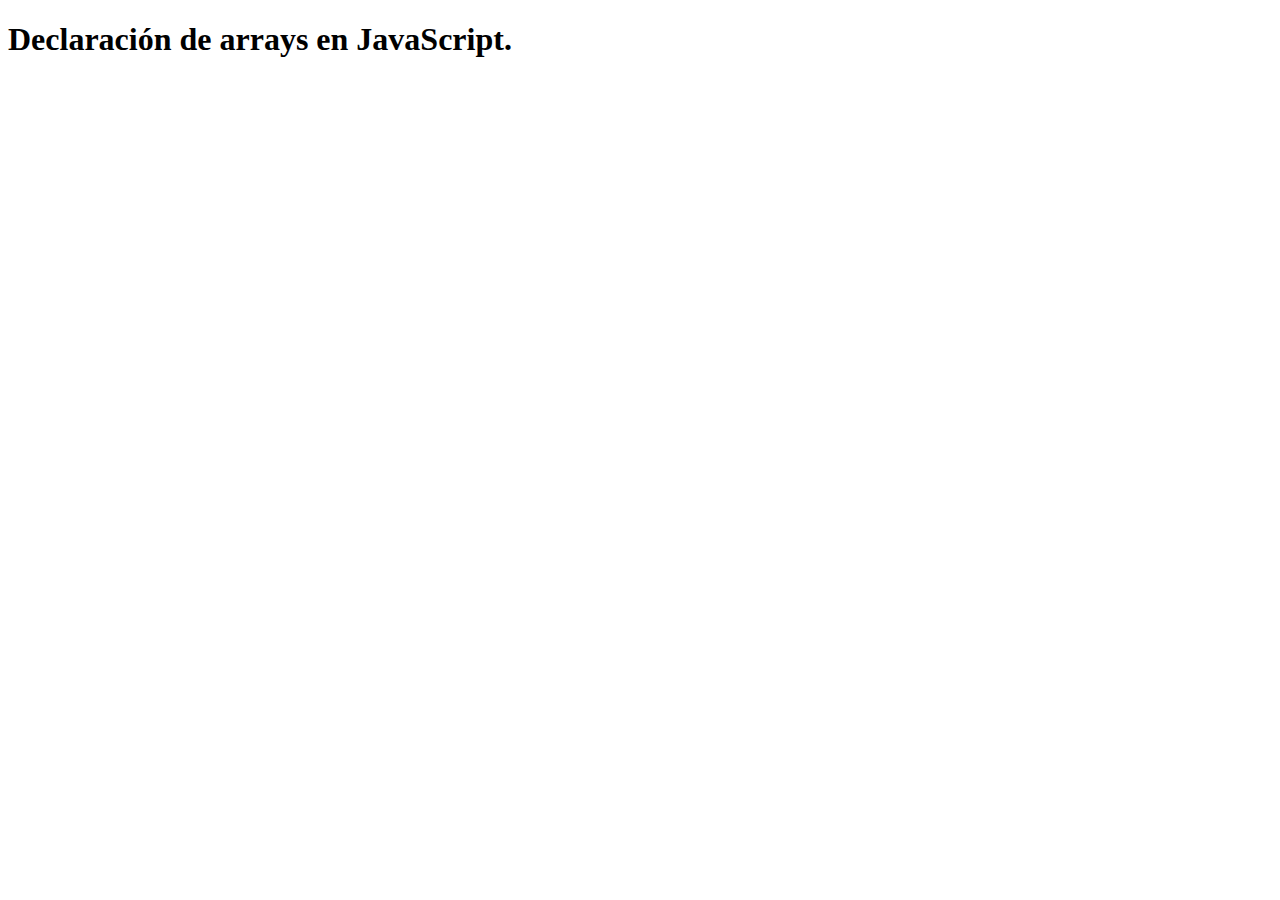
==== Section06/index.html @ 10006285 "Section 6: Declaracion de arrays en JavaScript" ====
<!DOCTYPE html>
<html lang="en">
<head>
    <meta charset="UTF-8">
    <meta name="viewport" content="width=device-width, initial-scale=1.0">
    <title>Seccion 6</title>
</head>
<body>
    <h1>Declaración de arrays en JavaScript.</h1>
    <script src="60.js"></script>
</body>
</html>
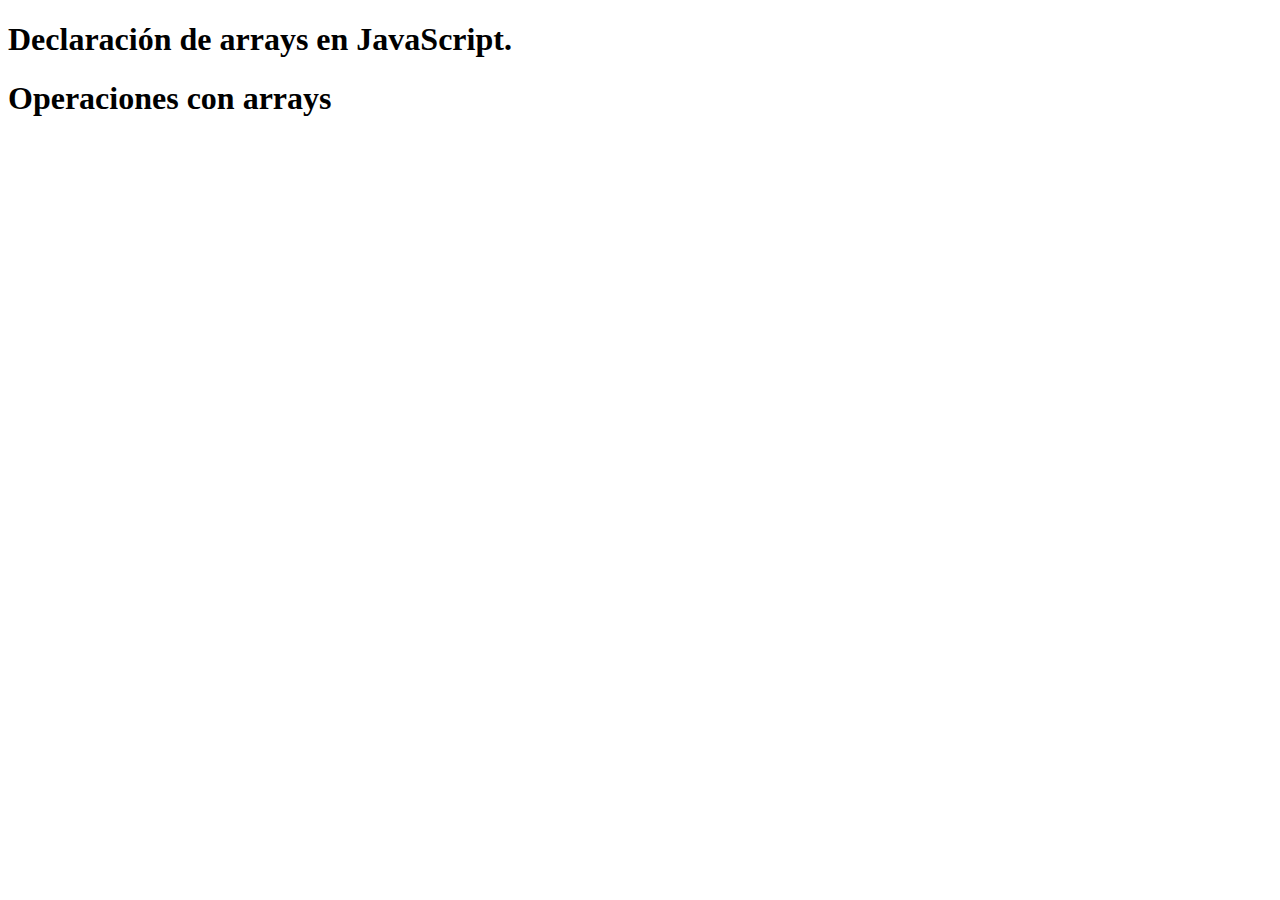
==== commit 7577f708: "Section 6: Operaciones con arrays" ====
--- a/Section06/index.html
+++ b/Section06/index.html
@@ -8,5 +8,7 @@
 <body>
     <h1>Declaración de arrays en JavaScript.</h1>
     <script src="60.js"></script>
+    <h1>Operaciones con arrays</h1>
+    <script src="61.js"></script>
 </body>
 </html>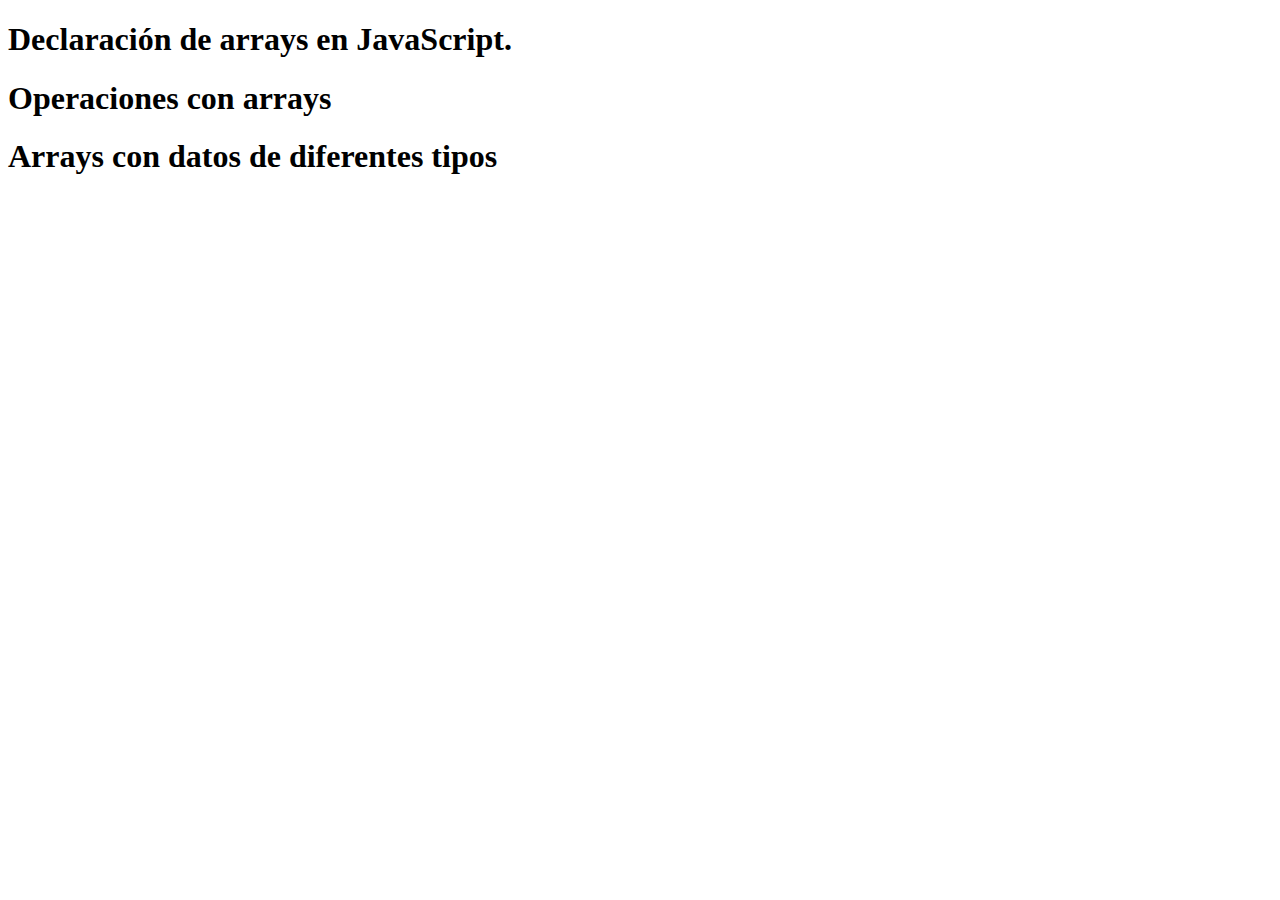
==== commit 0fbb9b70: "Section 6: Arrays con datos de diferentes tipos" ====
--- a/Section06/index.html
+++ b/Section06/index.html
@@ -10,5 +10,7 @@
     <script src="60.js"></script>
     <h1>Operaciones con arrays</h1>
     <script src="61.js"></script>
+    <h1>Arrays con datos de diferentes tipos</h1>
+    <script src="62.js"></script>
 </body>
 </html>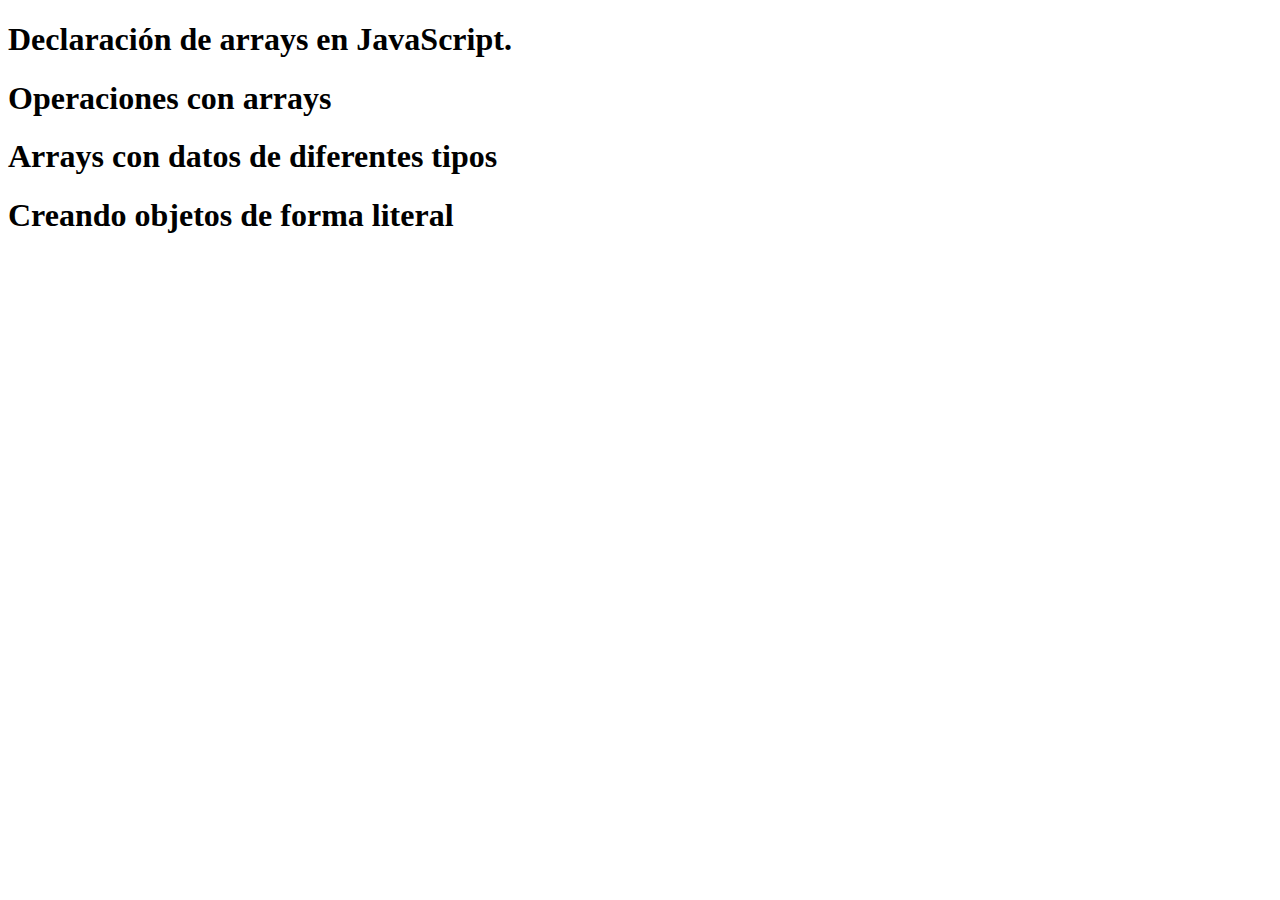
==== commit 7f219185: "Section 6: Creando objetos de forma literal" ====
--- a/Section06/index.html
+++ b/Section06/index.html
@@ -12,5 +12,7 @@
     <script src="61.js"></script>
     <h1>Arrays con datos de diferentes tipos</h1>
     <script src="62.js"></script>
+    <h1>Creando objetos de forma literal</h1>
+    <script src="63.js"></script>
 </body>
 </html>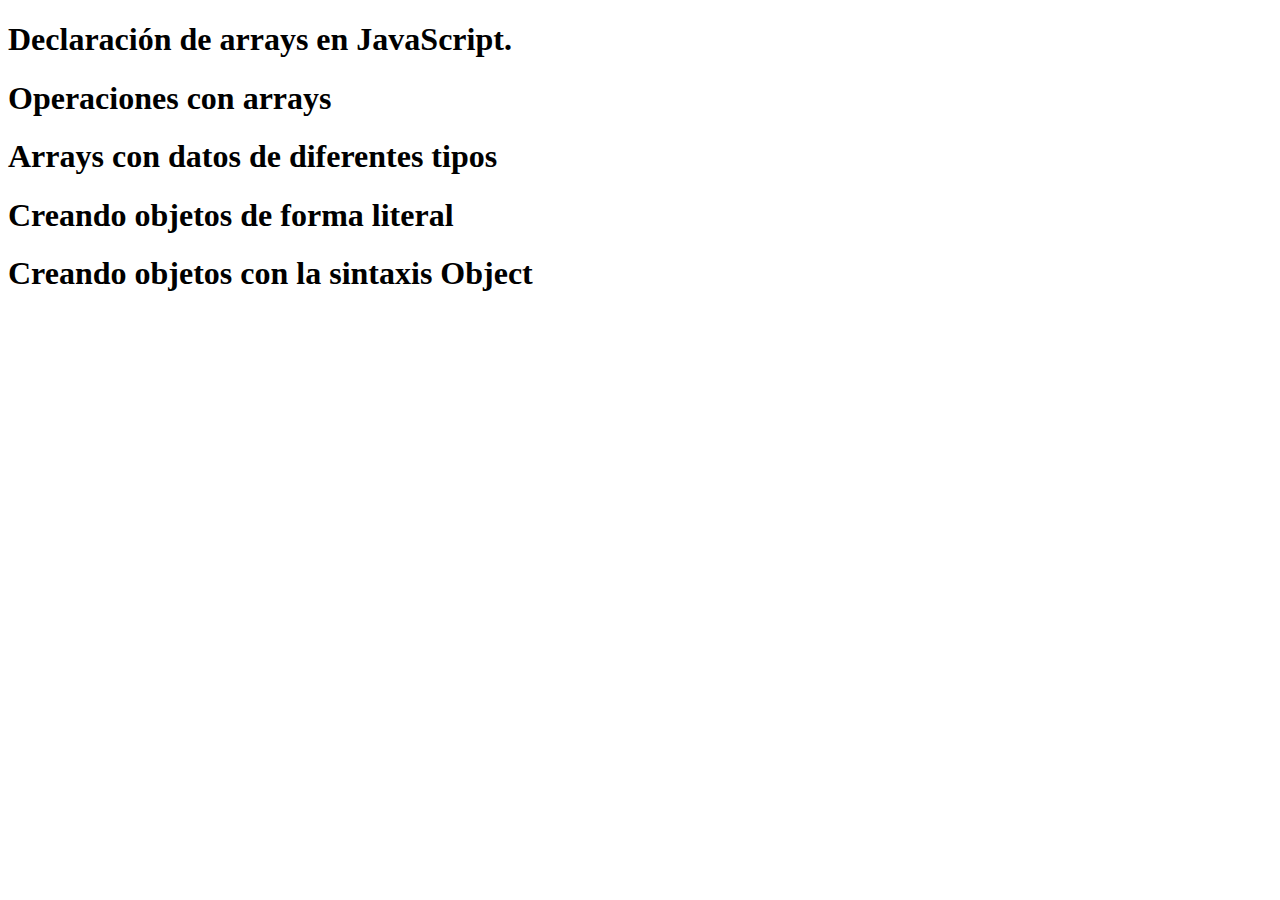
==== commit 48220420: "Section 6: Creando objetos con la sintaxis Object" ====
--- a/Section06/index.html
+++ b/Section06/index.html
@@ -14,5 +14,7 @@
     <script src="62.js"></script>
     <h1>Creando objetos de forma literal</h1>
     <script src="63.js"></script>
+    <h1>Creando objetos con la sintaxis Object</h1>
+    <script src="64.js"></script>
 </body>
 </html>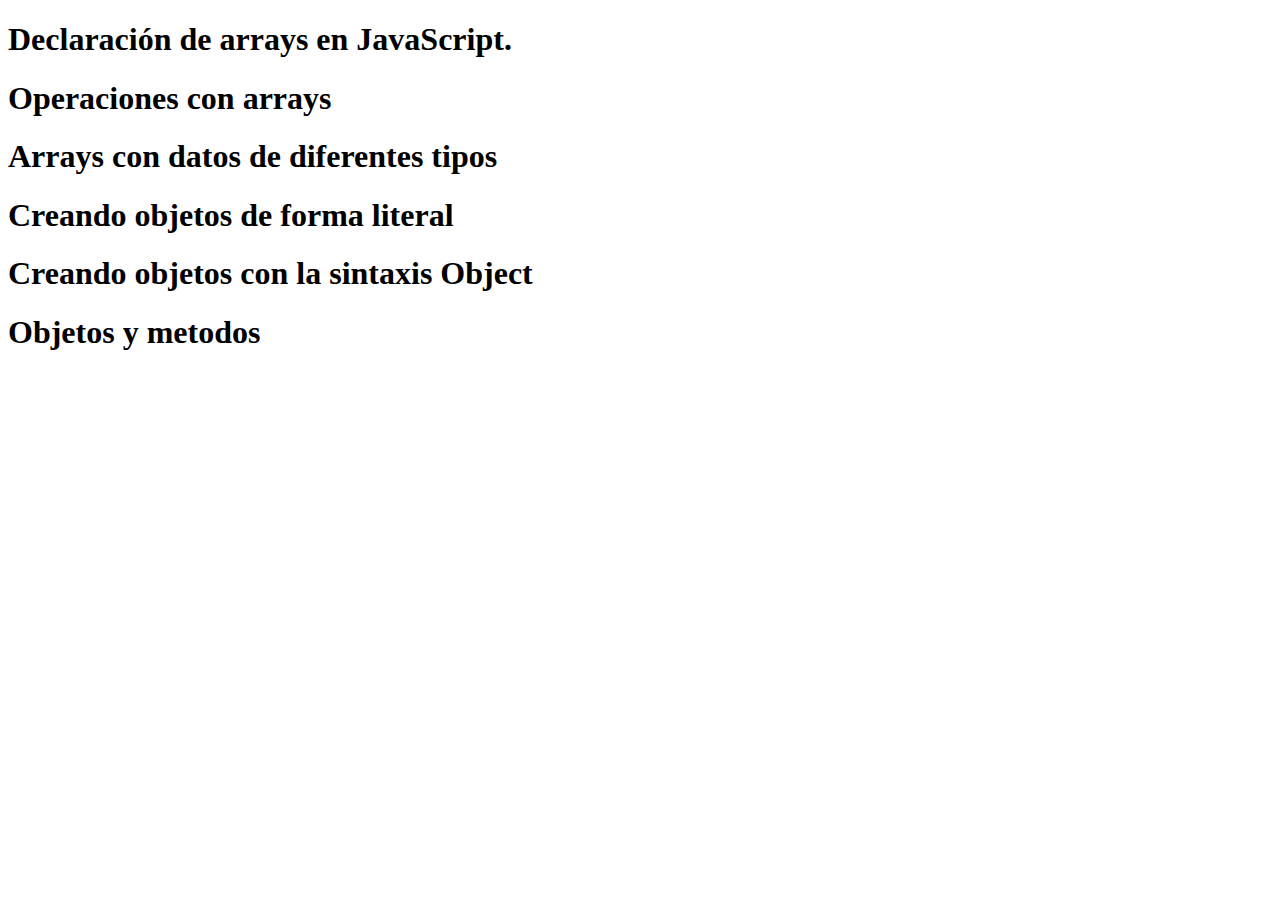
==== commit 5c18a04b: "Section 6: Objetos y metodos" ====
--- a/Section06/index.html
+++ b/Section06/index.html
@@ -16,5 +16,7 @@
     <script src="63.js"></script>
     <h1>Creando objetos con la sintaxis Object</h1>
     <script src="64.js"></script>
+    <h1>Objetos y metodos</h1>
+    <script src="65.js"></script>
 </body>
 </html>